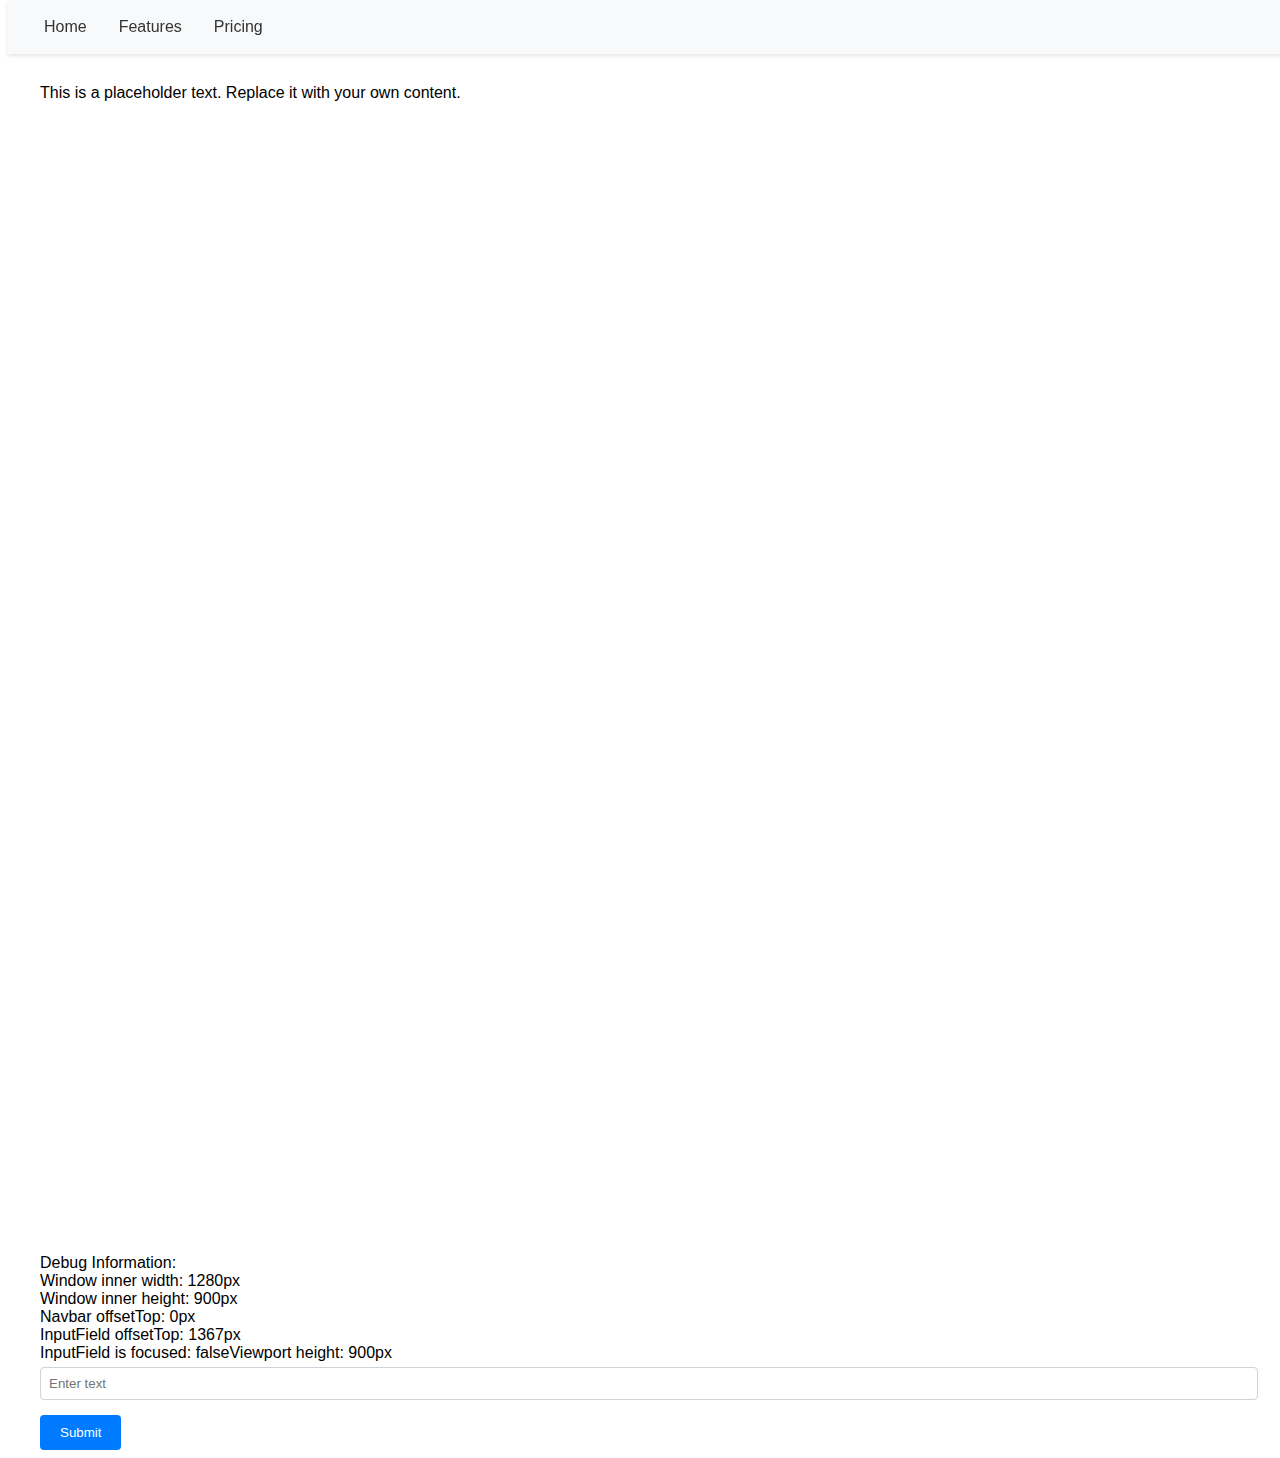
==== index.html @ 3b14f39e "Fix" ====
<!DOCTYPE html>
<html lang="en">
<head>
<meta charset="UTF-8">
<meta name="viewport" content="width=device-width, initial-scale=1.0 user-scalable=no">
<title>Site with Fixed Navbar</title>
<style>
  body {
    font-family: Arial, sans-serif;
    padding-top: 60px; /* Отступ для того, чтобы контент не перекрывался навбаром */
  }

  .navbar {
    position: fixed;
    top: 0;
    width: 100%;
    background-color: #f8f9fa;
    z-index: 10;
    padding: 10px 20px;
    display: flex;
    align-items: center;
    box-shadow: 0 2px 4px rgba(0,0,0,.1);
  }

  .navbar a {
    text-decoration: none;
    color: #333;
    padding: 8px 16px;
  }

  .navbar a:hover {
    background-color: #ddd;
  }

  .container {
    max-width: 1200px;
    margin: 0 auto;
    padding: 0 15px;
  }

  .form-group {
    margin-bottom: 15px;
  }

  .form-control {
    width: 100%;
    padding: 8px;
    margin-top: 5px;
    margin-bottom: 5px;
    display: block;
    border: 1px solid #ced4da;
    border-radius: 4px;
  }

  .btn-primary {
    color: #fff;
    background-color: #007bff;
    border: none;
    padding: 10px 20px;
    cursor: pointer;
    border-radius: 4px;
  }

  .btn-primary:hover {
    background-color: #0056b3;
  }

</style>
</head>
<body>

<!-- Fixed Navbar -->
<nav id="navbar" class="navbar">
  <a href="#">Home</a>
  <a href="#">Features</a>
  <a href="#">Pricing</a>
</nav>

<!-- Body Content -->
<div id="messageList" class="container">
  <div class="row">
    <div class="col-12">
      <!-- Placeholder text -->
      <div style="height: 130vh;"> <!-- 1.3 times the viewport height -->
        <p class="lead">This is a placeholder text. Replace it with your own content.</p>
      </div>
      <!-- Input Form -->
      <form>
        <div id="inputContainer" class="form-group">
          <label id="debugInfo" for="inputField">Debug Information will be displayed here</label>
          <input type="text" class="form-control" id="inputField" placeholder="Enter text">
        </div>
        <button type="submit" class="btn btn-primary">Submit</button>
      </form>
    </div>
  </div>
</div>

<!-- Your existing JavaScript code will go here -->
<script>
  // Предполагается, что у нас уже есть элементы с ID 'navbar', 'messageList' и 'inputContainer'

// Получение элементов
var navbar = document.getElementById('navbar');
var messageList = document.getElementById('messageList');
var inputContainer = document.getElementById('inputContainer');

// Функция для отображения диагностической информации
function updateDebugInfo() {
  var info = 'Debug Information:<br>';
  info += 'Window inner width: ' + window.innerWidth + 'px<br>';
  info += 'Window inner height: ' + window.innerHeight + 'px<br>';
  info += 'Navbar offsetTop: ' + navbar.offsetTop + 'px<br>';
  info += 'InputField offsetTop: ' + inputField.offsetTop + 'px<br>';
  info += 'InputField is focused: ' + (document.activeElement === inputField);
  info += 'Viewport height: ' + window.innerHeight + 'px<br>';
  debugInfo.innerHTML = info;
}

// Обновление диагностической информации при изменении размера окна
window.addEventListener('resize', updateDebugInfo);

// Обновление диагностической информации при фокусировке и потере фокуса
inputField.addEventListener('focus', updateDebugInfo);
inputField.addEventListener('blur', updateDebugInfo);

// Вызов функции для начального отображения диагностической информации
updateDebugInfo();

// Функция для предотвращения стандартного поведения при событии touchmove
function preventScroll(e) {
  e.preventDefault();
}

// Добавление обработчиков событий для navbar и inputContainer
inputContainer.addEventListener('focus', function() {
  // Когда виртуальная клавиатура открывается
  navbar.addEventListener('touchmove', preventScroll, { passive: false });
  inputContainer.addEventListener('touchmove', preventScroll, { passive: false });
});

inputContainer.addEventListener('blur', function() {
  // Когда виртуальная клавиатура закрывается
  navbar.removeEventListener('touchmove', preventScroll);
  inputContainer.removeEventListener('touchmove', preventScroll);
});

// Функция для обработки прокрутки списка сообщений
function handleScroll(e) {
  var target = e.currentTarget;
  if (target.scrollTop === 0) {
    target.scrollTop = 1;
  } else if (target.scrollHeight === target.scrollTop + target.offsetHeight) {
    target.scrollTop -= 1;
  }
}

// Добавление обработчика событий для messageList
messageList.addEventListener('touchmove', handleScroll, { passive: false });
</script>
</body>
</html>
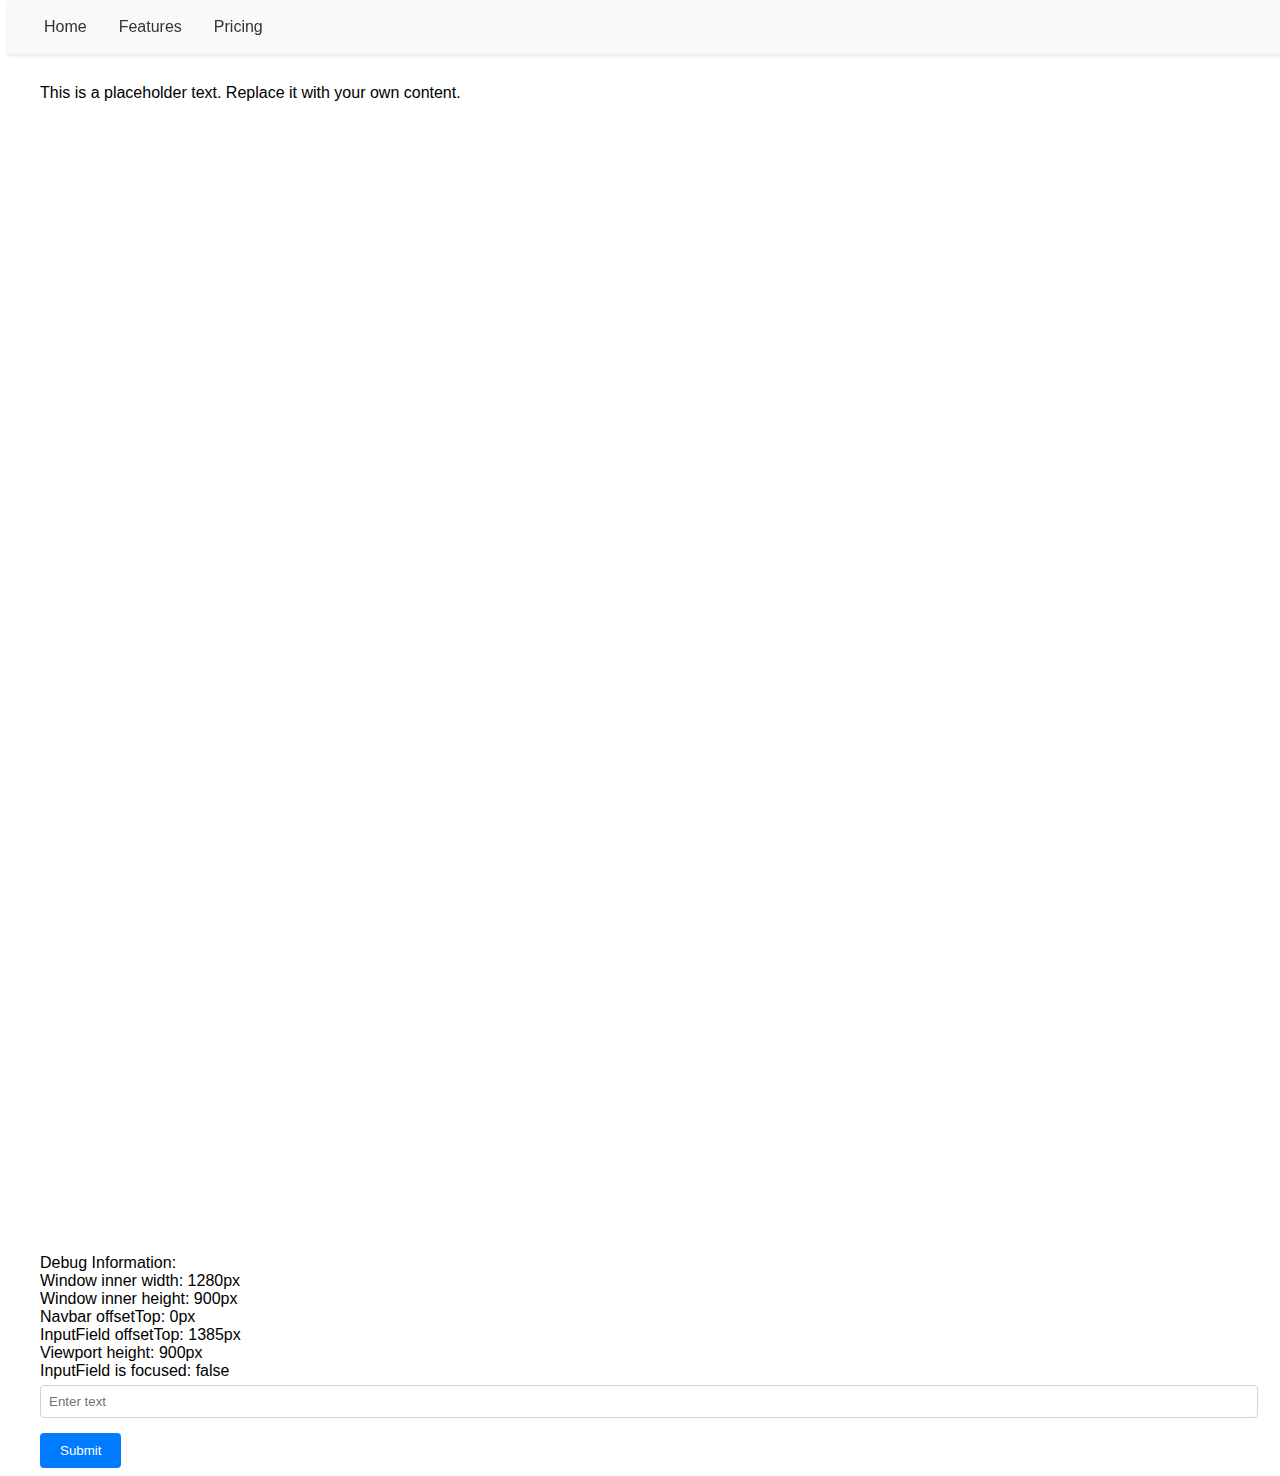
==== commit 77d9560d: "Fix" ====
--- a/index.html
+++ b/index.html
@@ -112,16 +112,20 @@
   info += 'Window inner height: ' + window.innerHeight + 'px<br>';
   info += 'Navbar offsetTop: ' + navbar.offsetTop + 'px<br>';
   info += 'InputField offsetTop: ' + inputField.offsetTop + 'px<br>';
+  info += 'Viewport height: ' + window.innerHeight + 'px<br>';
   info += 'InputField is focused: ' + (document.activeElement === inputField);
-  info += 'Viewport height: ' + window.innerHeight + 'px<br>';
   debugInfo.innerHTML = info;
 }
 
 // Обновление диагностической информации при изменении размера окна
 window.addEventListener('resize', updateDebugInfo);
 
-// Обновление диагностической информации при фокусировке и потере фокуса
-inputField.addEventListener('focus', updateDebugInfo);
+// Обновление информации при фокусировке на элемент ввода
+inputField.addEventListener('focus', function() {
+  setTimeout(updateDebugInfo, 500); // задержка, чтобы учесть анимацию клавиатуры
+});
+
+// Обновление информации при потере фокуса элементом ввода
 inputField.addEventListener('blur', updateDebugInfo);
 
 // Вызов функции для начального отображения диагностической информации
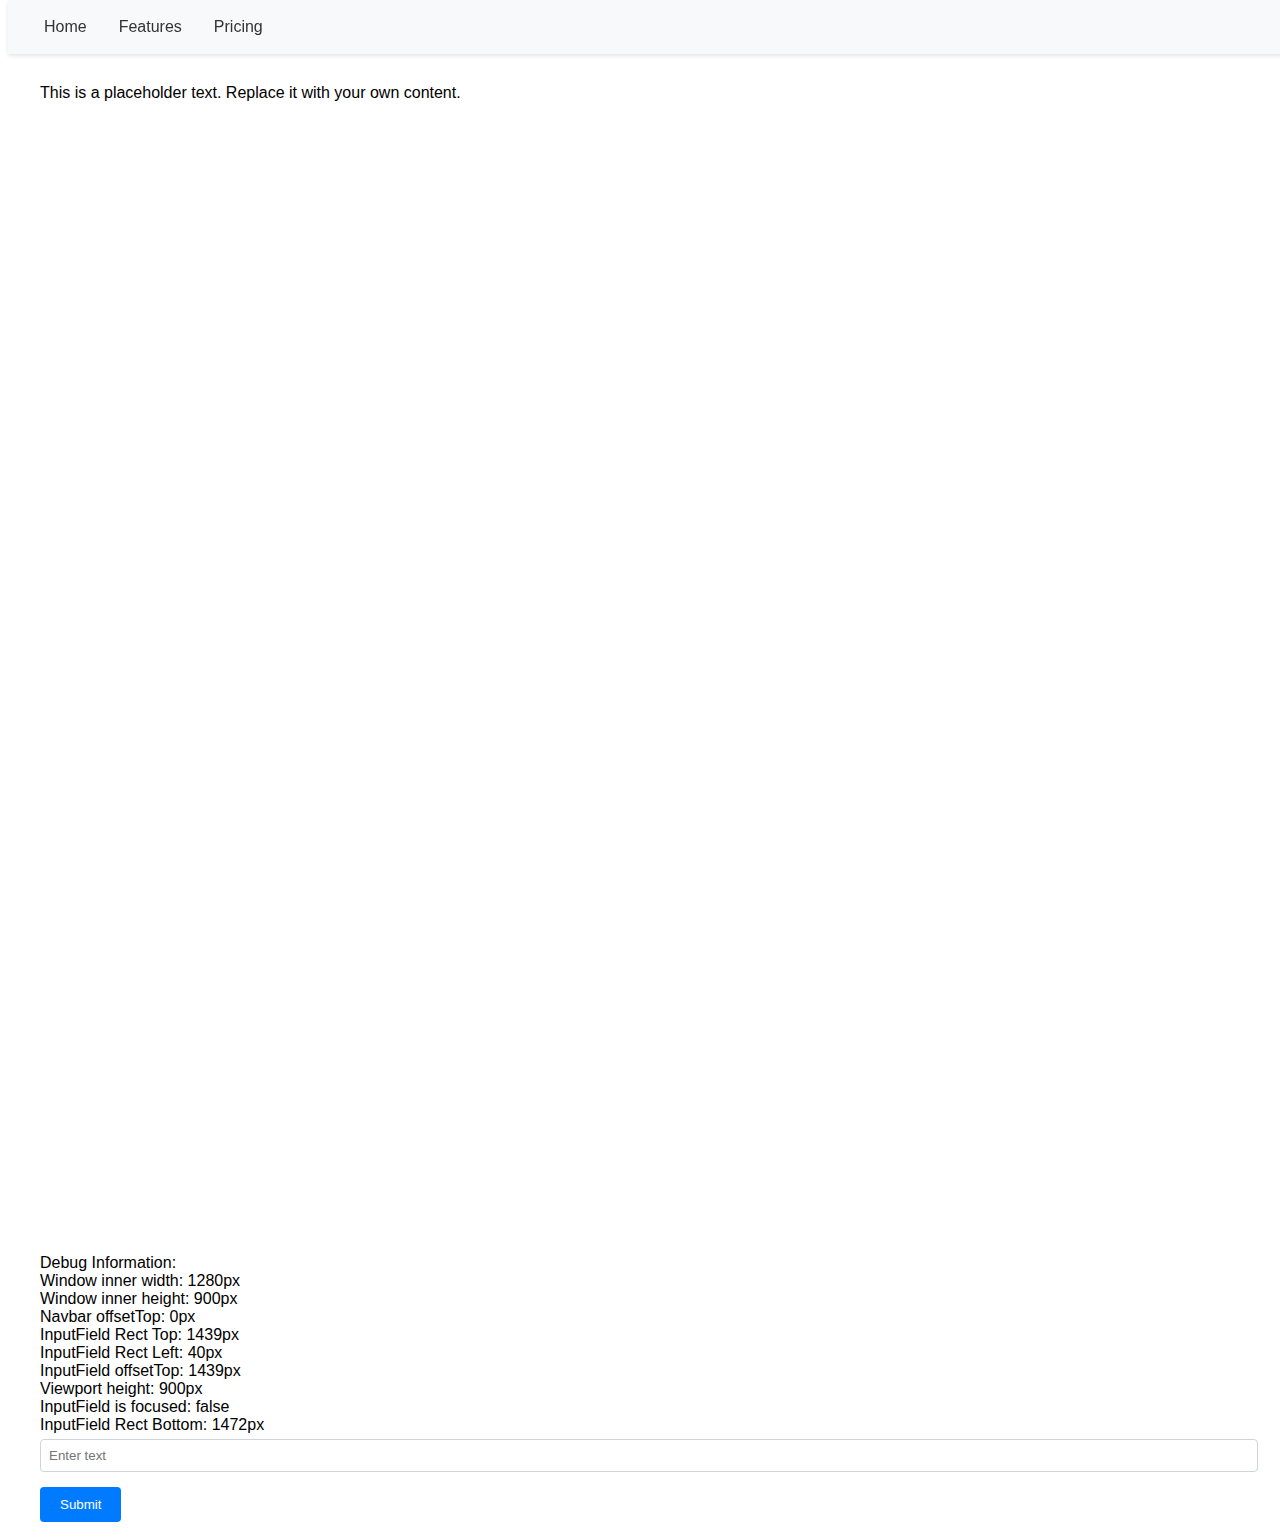
==== commit 52decaff: "Fix" ====
--- a/index.html
+++ b/index.html
@@ -2,7 +2,7 @@
 <html lang="en">
 <head>
 <meta charset="UTF-8">
-<meta name="viewport" content="width=device-width, initial-scale=1.0 user-scalable=no">
+<meta name="viewport" content="width=device-width, initial-scale=1.0, user-scalable=no">
 <title>Site with Fixed Navbar</title>
 <style>
   body {
@@ -111,11 +111,22 @@
   info += 'Window inner width: ' + window.innerWidth + 'px<br>';
   info += 'Window inner height: ' + window.innerHeight + 'px<br>';
   info += 'Navbar offsetTop: ' + navbar.offsetTop + 'px<br>';
+
+  // Получаем элемент input
+  var inputField = document.getElementById('inputField');
+
+  // Получаем положение input относительно вьюпорта
+  var inputRect = inputField.getBoundingClientRect();
+  info += 'InputField Rect Top: ' + inputRect.top + 'px<br>'; // Добавляем положение от верхней границы вьюпорта
+  info += 'InputField Rect Left: ' + inputRect.left + 'px<br>'; // Добавляем положение от левой границы вьюпорта
   info += 'InputField offsetTop: ' + inputField.offsetTop + 'px<br>';
   info += 'Viewport height: ' + window.innerHeight + 'px<br>';
-  info += 'InputField is focused: ' + (document.activeElement === inputField);
+  info += 'InputField is focused: ' + (document.activeElement === inputField) + '<br>';
+  // Добавляем положение нижней границы input относительно вьюпорта
+  info += 'InputField Rect Bottom: ' + inputRect.bottom + 'px<br>';
   debugInfo.innerHTML = info;
 }
+
 
 // Обновление диагностической информации при изменении размера окна
 window.addEventListener('resize', updateDebugInfo);
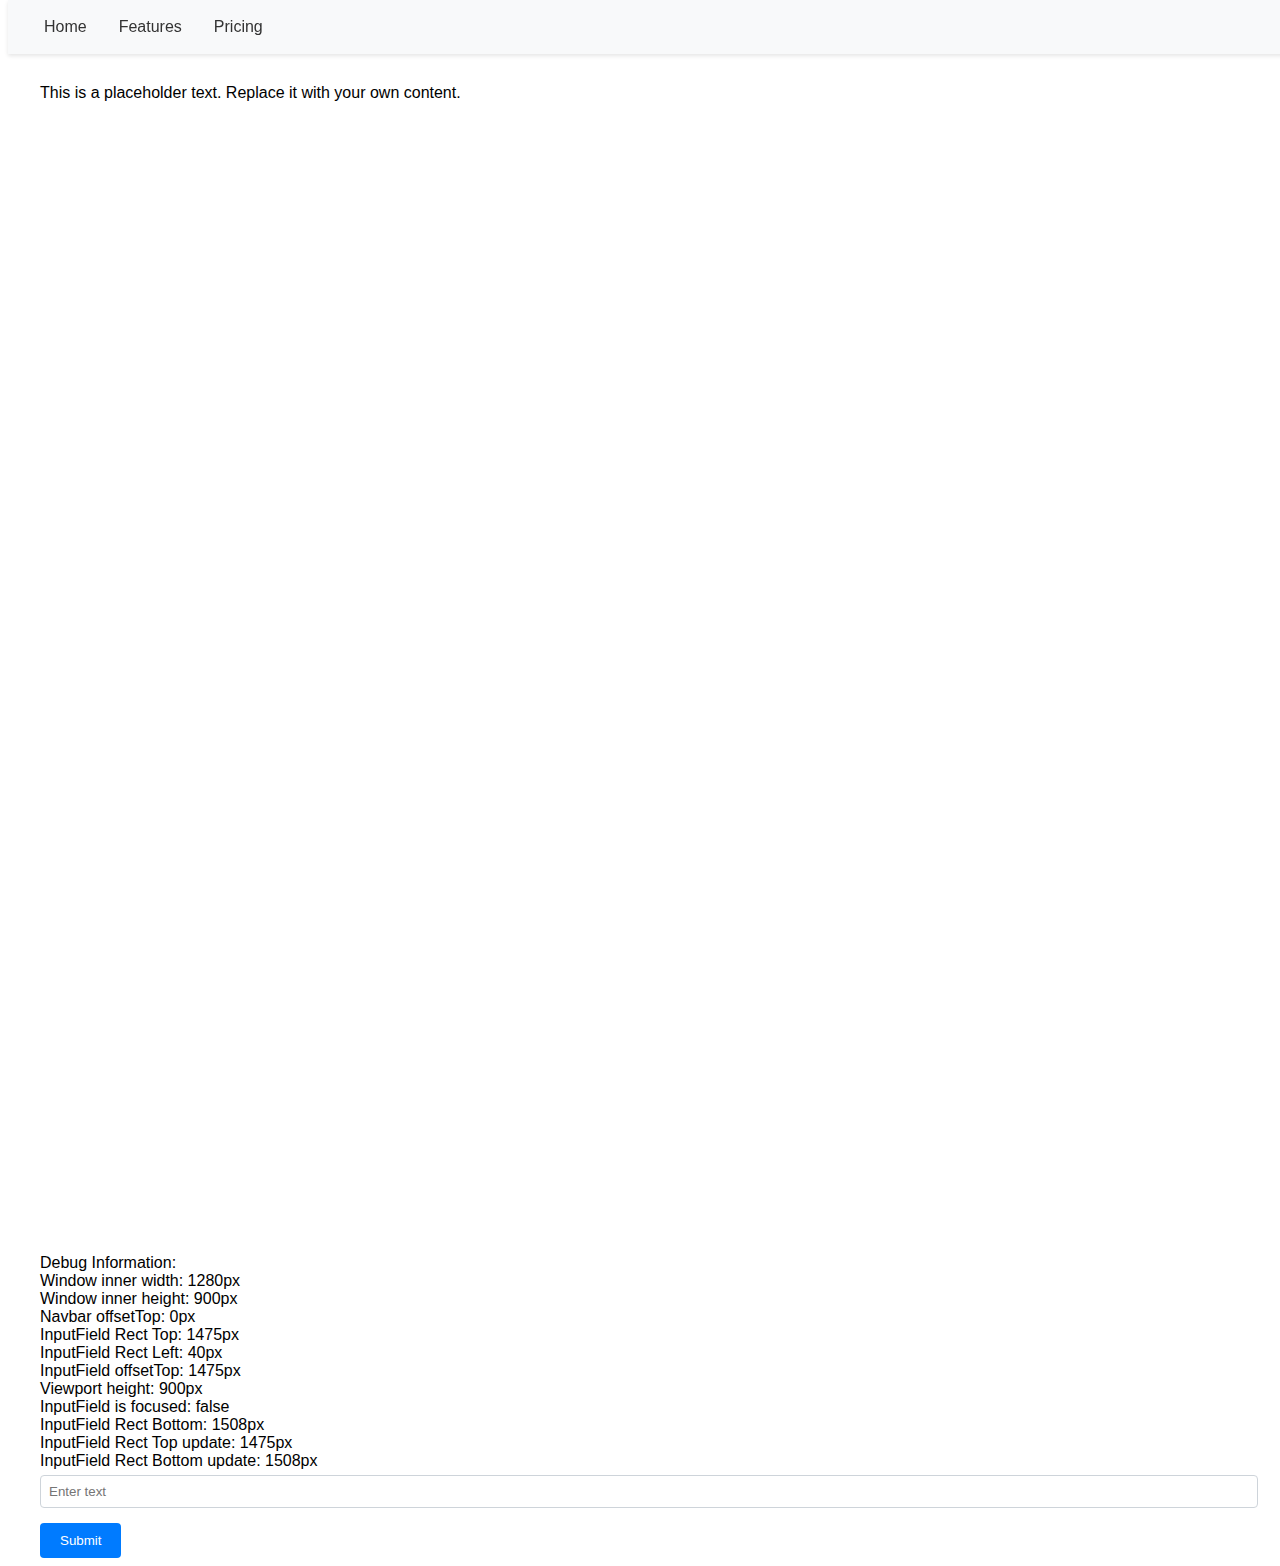
==== commit 646ee8e7: "Fix" ====
--- a/index.html
+++ b/index.html
@@ -124,6 +124,18 @@
   info += 'InputField is focused: ' + (document.activeElement === inputField) + '<br>';
   // Добавляем положение нижней границы input относительно вьюпорта
   info += 'InputField Rect Bottom: ' + inputRect.bottom + 'px<br>';
+  if (document.activeElement === inputField) {
+    // Обновляем информацию о позиционировании
+    var inputRect = inputField.getBoundingClientRect();
+    info += 'InputField Rect Top update: ' + inputRect.top + 'px<br>';
+    info += 'InputField Rect Bottom update: ' + inputRect.bottom + 'px<br>';
+  }
+  if (document.activeElement !== inputField) {
+    // Обновляем информацию о позиционировании
+    var inputRect = inputField.getBoundingClientRect();
+    info += 'InputField Rect Top update: ' + inputRect.top + 'px<br>';
+    info += 'InputField Rect Bottom update: ' + inputRect.bottom + 'px<br>';
+  }
   debugInfo.innerHTML = info;
 }
 
@@ -137,7 +149,9 @@
 });
 
 // Обновление информации при потере фокуса элементом ввода
-inputField.addEventListener('blur', updateDebugInfo);
+inputField.addEventListener('blur', function() {
+  setTimeout(updateDebugInfo, 500);
+});
 
 // Вызов функции для начального отображения диагностической информации
 updateDebugInfo();
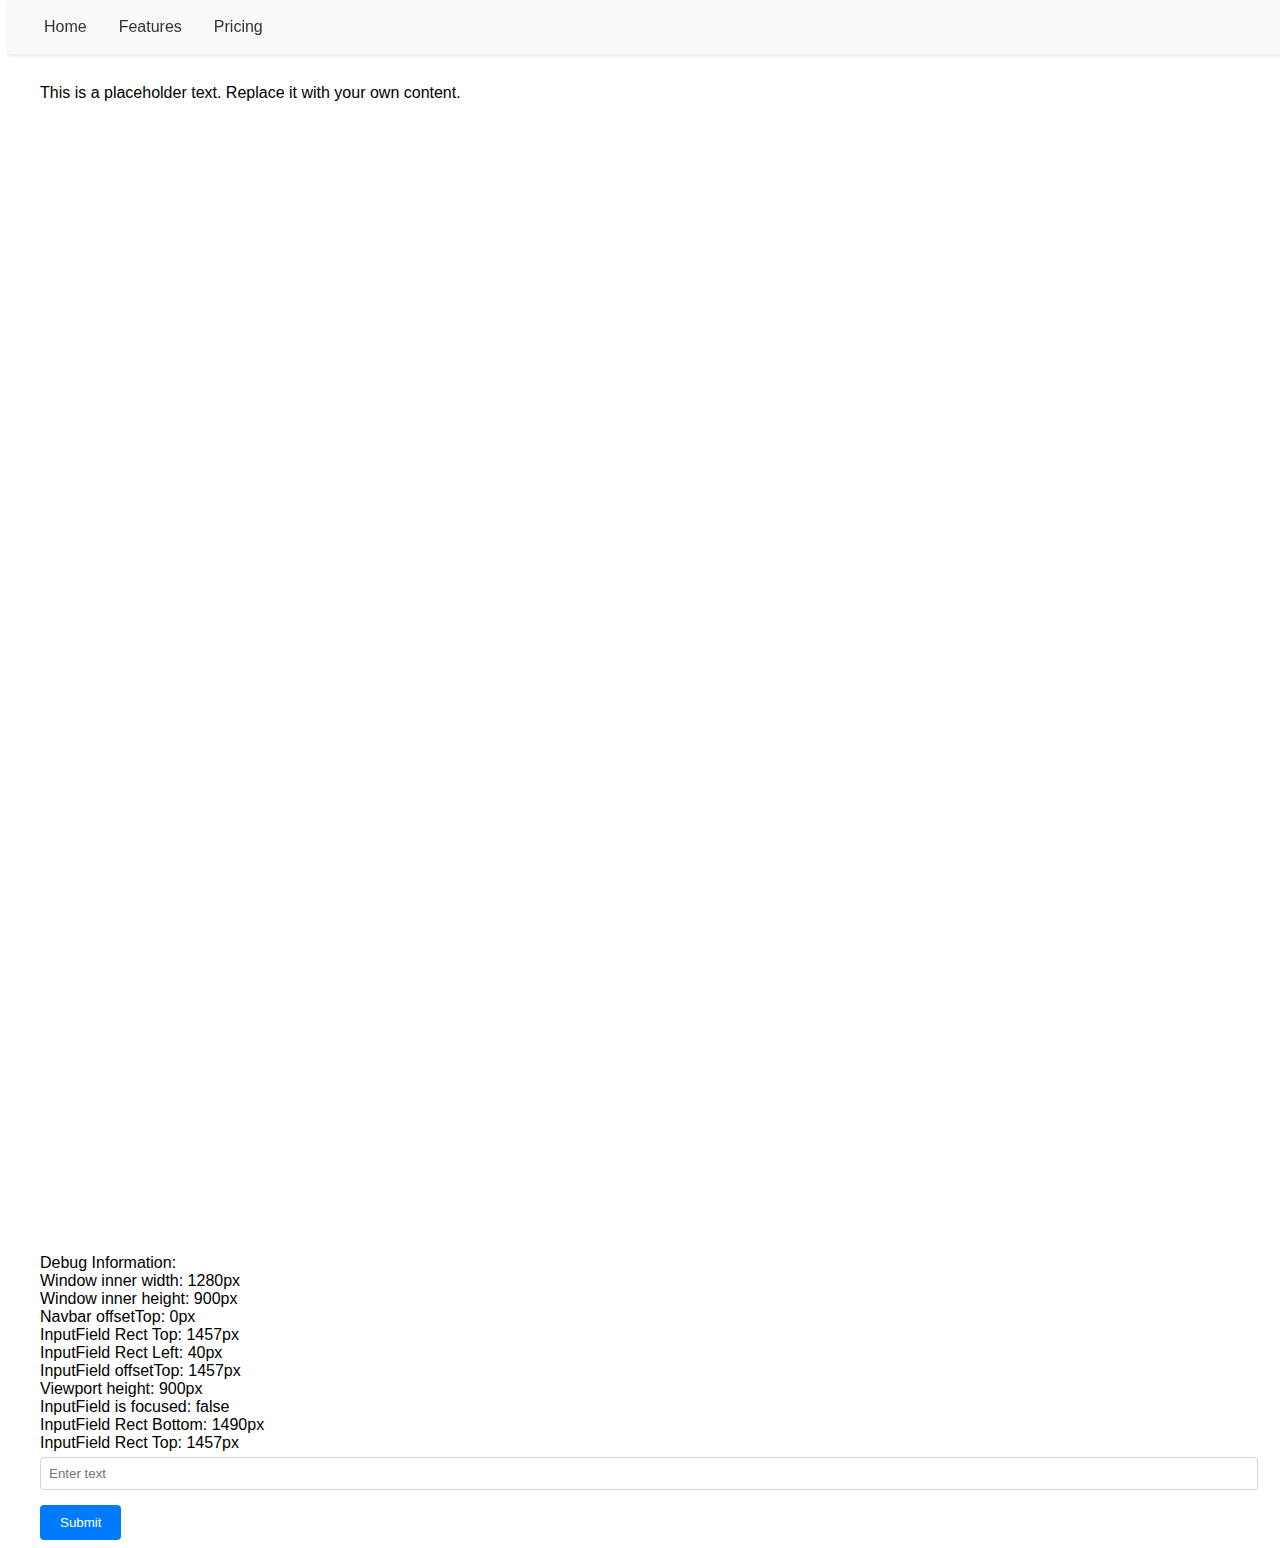
==== commit 006e7ac8: "Fix" ====
--- a/index.html
+++ b/index.html
@@ -124,18 +124,7 @@
   info += 'InputField is focused: ' + (document.activeElement === inputField) + '<br>';
   // Добавляем положение нижней границы input относительно вьюпорта
   info += 'InputField Rect Bottom: ' + inputRect.bottom + 'px<br>';
-  if (document.activeElement === inputField) {
-    // Обновляем информацию о позиционировании
-    var inputRect = inputField.getBoundingClientRect();
-    info += 'InputField Rect Top update: ' + inputRect.top + 'px<br>';
-    info += 'InputField Rect Bottom update: ' + inputRect.bottom + 'px<br>';
-  }
-  if (document.activeElement !== inputField) {
-    // Обновляем информацию о позиционировании
-    var inputRect = inputField.getBoundingClientRect();
-    info += 'InputField Rect Top update: ' + inputRect.top + 'px<br>';
-    info += 'InputField Rect Bottom update: ' + inputRect.bottom + 'px<br>';
-  }
+  info += 'InputField Rect Top: ' + inputRect.top + 'px<br>';
   debugInfo.innerHTML = info;
 }
 
